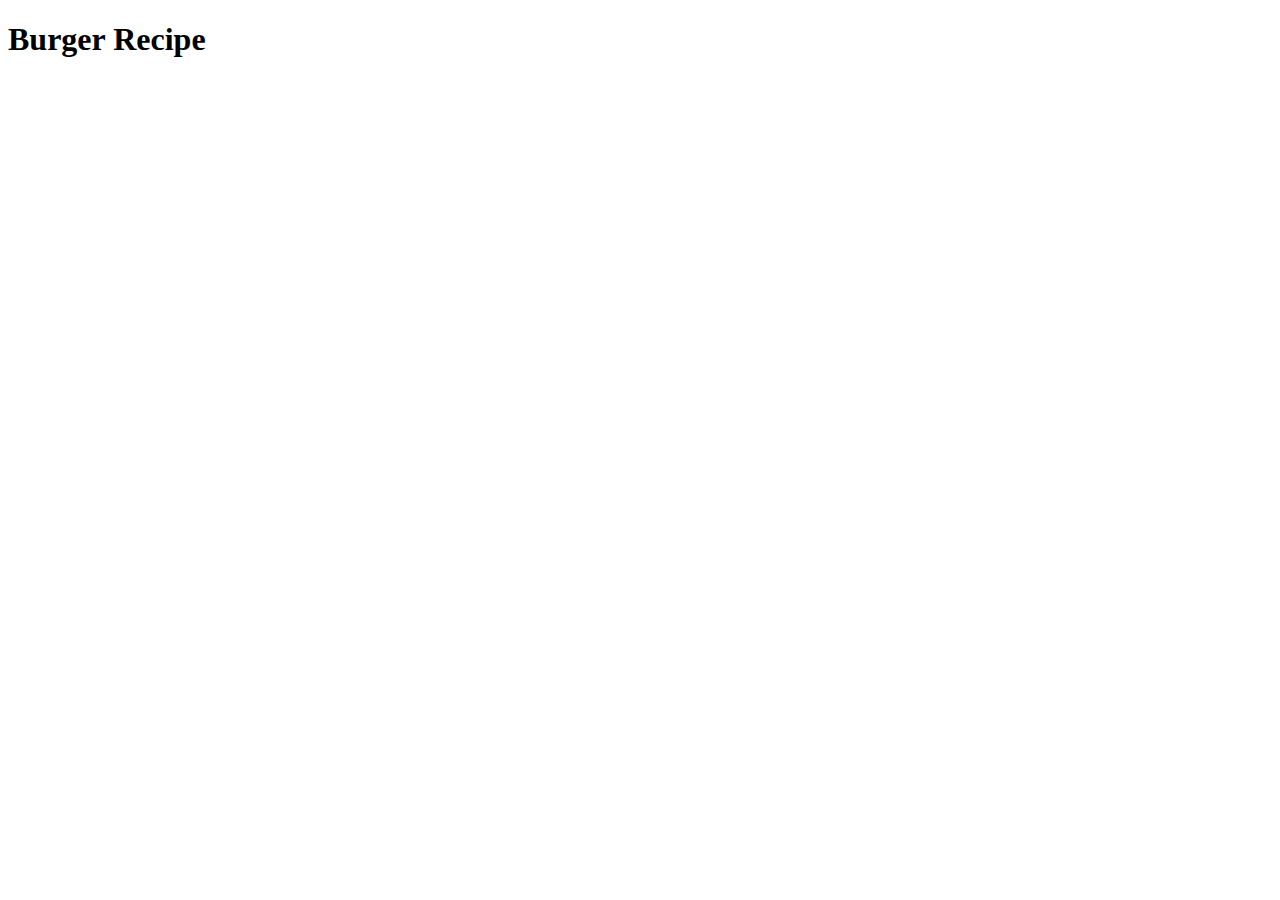
==== recipes/burger.html @ cd300806 "Added 3 recipe pages and links to them on index.html" ====
<!DOCTYPE html>
<html lang="en">
<head>
    <meta charset="UTF-8">
    <meta name="viewport" content="width=device-width, initial-scale=1.0">
    <title>Burger Recipe</title>
</head>
<body>
    <h1>Burger Recipe</h1>
</body>
</html>
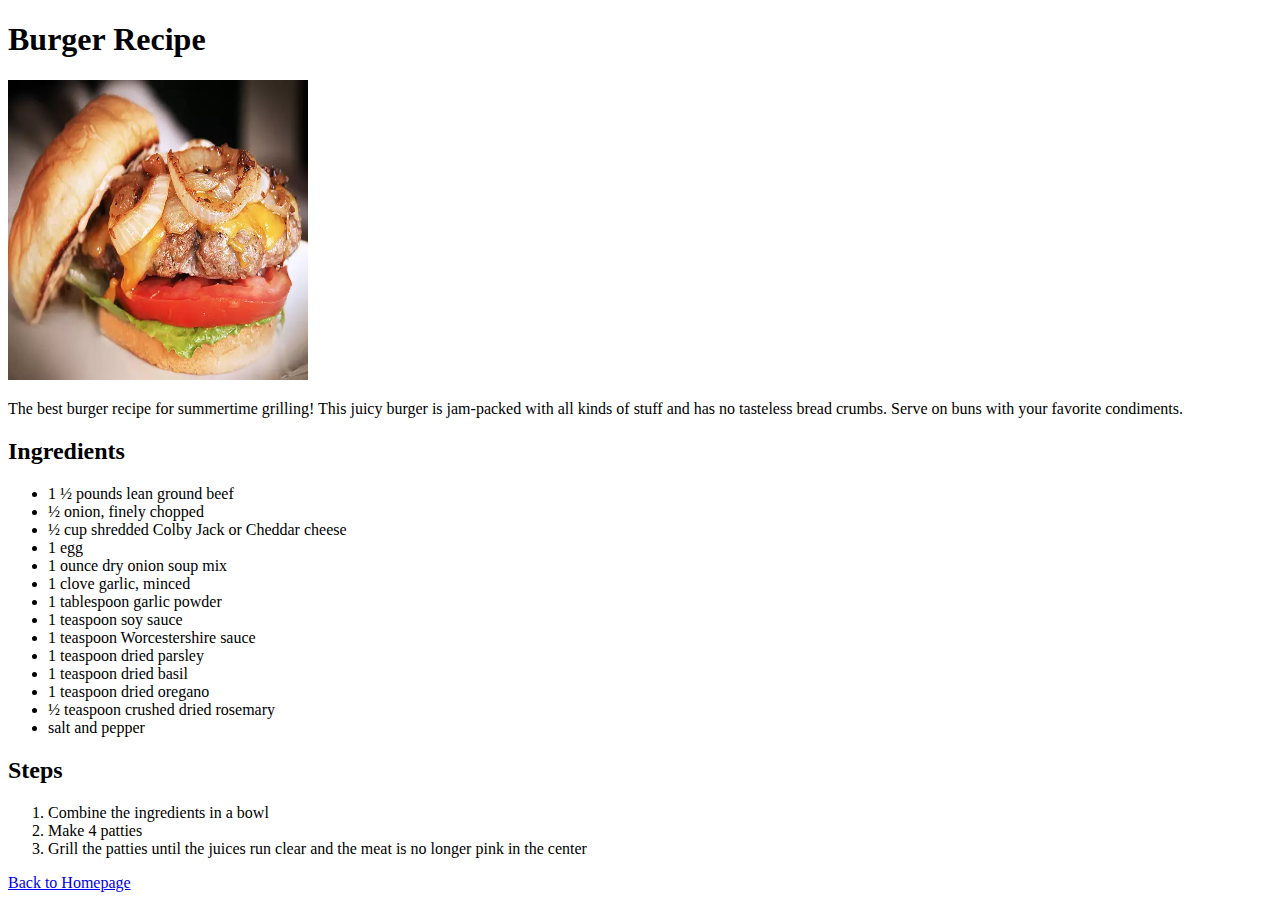
==== commit 71a5c8ad: "Added images, made links on separate lines, filled pages with content, added return to homepage link" ====
--- a/recipes/burger.html
+++ b/recipes/burger.html
@@ -7,5 +7,31 @@
 </head>
 <body>
     <h1>Burger Recipe</h1>
+    <img src="../img/burger.png" alt="Image of a burger." height="300" width="300">
+    <p>The best burger recipe for summertime grilling! This juicy burger is jam-packed with all kinds of stuff and has no tasteless bread crumbs. Serve on buns with your favorite condiments.</p>
+    <h2>Ingredients</h2>
+    <ul>
+        <li>1 ½ pounds lean ground beef</li>
+        <li>½ onion, finely chopped</li>
+        <li>½ cup shredded Colby Jack or Cheddar cheese</li>
+        <li>1 egg</li>
+        <li>1 ounce dry onion soup mix</li>
+        <li>1 clove garlic, minced</li>
+        <li>1 tablespoon garlic powder</li>
+        <li>1 teaspoon soy sauce</li>
+        <li>1 teaspoon Worcestershire sauce</li>
+        <li>1 teaspoon dried parsley</li>
+        <li>1 teaspoon dried basil</li>
+        <li>1 teaspoon dried oregano</li>
+        <li>½ teaspoon crushed dried rosemary</li>
+        <li>salt and pepper</li>
+    </ul>
+    <h2>Steps</h2>
+    <ol>
+        <li>Combine the ingredients in a bowl</li>
+        <li>Make 4 patties</li>
+        <li>Grill the patties until the juices run clear and the meat is no longer pink in the center</li>
+    </ol>
+    <a href="../index.html">Back to Homepage</a>
 </body>
 </html>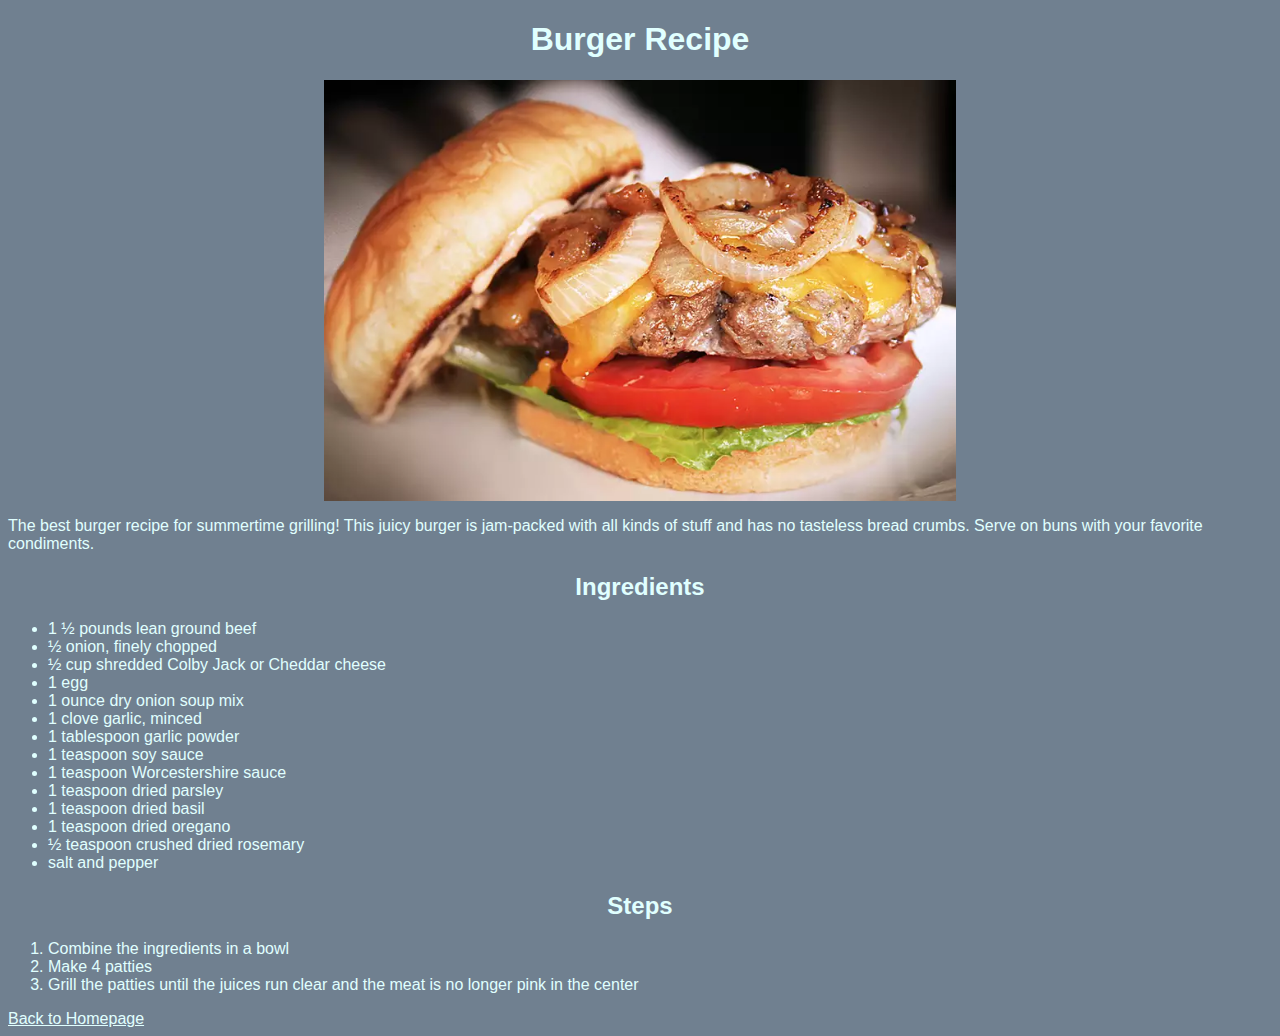
==== commit f2e2617a: "Added css to all pages" ====
--- a/recipes/burger.html
+++ b/recipes/burger.html
@@ -3,6 +3,7 @@
 <head>
     <meta charset="UTF-8">
     <meta name="viewport" content="width=device-width, initial-scale=1.0">
+    <link rel="stylesheet" href="../style.css">
     <title>Burger Recipe</title>
 </head>
 <body>
--- a/style.css
+++ b/style.css
@@ -0,0 +1,16 @@
+* {
+    color: lightcyan;
+    background-color: slategray;
+    font-family: 'Segoe UI', Tahoma, Geneva, Verdana, sans-serif;
+}
+h1,
+h2 {
+    text-align: center;
+}
+img {
+    display: block;
+    margin-left: auto;
+    margin-right: auto;
+    width: 50%;
+    height: auto;
+}